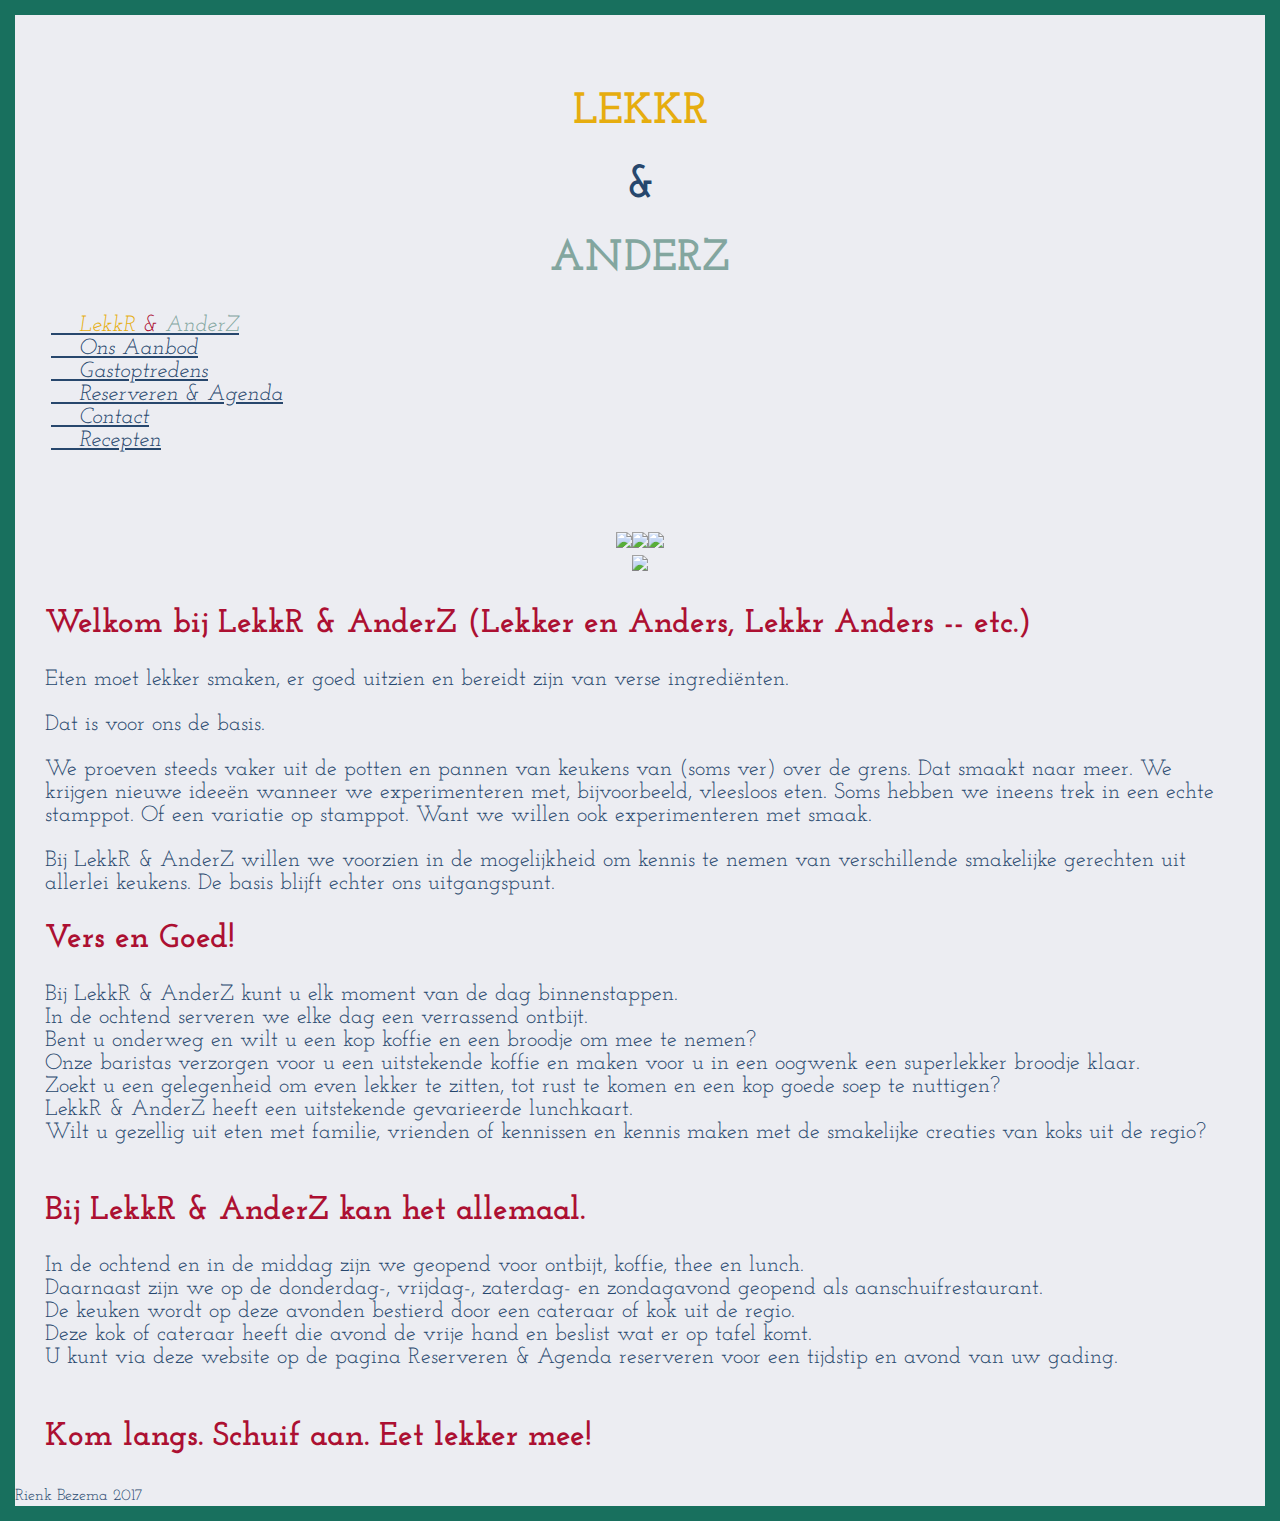
==== index.html @ a6218aa8 "13122017up" ====
<!DOCTYPE html>
<html lang="en/us">
<head>
<meta charset="UTF-8">
<meta name="viewport" content="width=device-width,initial-scale=1">

<title>LekkR &amp AnderZ</title>
<script src="https://use.fontawesome.com/6cf3c4b1ed.js"></script>
<link href="https://fonts.googleapis.com/css?family=Josefin+Slab:600" rel="stylesheet">
<link rel="stylesheet" href="lekkeranders.css">
</head>

<body>
<br><br>
<H1><center><font color="#e6ad0f">LEKKR</font></center></H1>
<H1><center><font color="#AC1032"><i class="fa fa-cutlery" aria-hidden="true"></i></font> &amp </center></H1>
<H1><center><font color="#83A69F">ANDERZ</font></center></H1>
<div>
<ul>
  <li><a href="/Users/rienkbezema/Documents/Lekker Anders/index.html"><i class="fa fa-home" aria-hidden="true"><font color="#e6ad0f">&nbsp &nbsp LekkR</font color><font color="#AC1032"> &amp </font color><font color="#83A69F"> AnderZ</font color></i>
</a></li>
  <li><a href="/Users/rienkbezema/Documents/Lekker Anders/menu.html"><i class="fa fa-bars" aria-hidden="true">&nbsp &nbsp Ons Aanbod</i></a></li>
  <li><a href="/Users/rienkbezema/Documents/Lekker Anders/gastoptredens.html"><i class="fa fa-cutlery" aria-hidden="true">&nbsp &nbsp Gastoptredens</i></a></li>
  <li><a href="/Users/rienkbezema/Documents/Lekker Anders/reserveren.html"><i class="fa fa-calendar" aria-hidden="true">&nbsp &nbsp Reserveren &amp Agenda</i></a></li>
  <li><a href="/Users/rienkbezema/Documents/Lekker Anders/contact.html"><i class="fa fa-address-card-o" aria-hidden="true">&nbsp &nbsp Contact</i></a></li>
  <li><a href="/Users/rienkbezema/Documents/Lekker Anders/recepten.html"><i class="fa fa-heart" aria-hidden="true">&nbsp &nbsp Recepten</i></a></li>
</ul>
</div>
<br><br>
<center><img src="http://res.cloudinary.com/dvswwojqq/image/upload/c_scale,h_300,q_100,w_300/v1509900697/P5140041_ksxjnv.jpg"></img><img src="http://res.cloudinary.com/dvswwojqq/image/upload/q_100/v1509910450/empty_mdckbn.png"></img><img src="http://res.cloudinary.com/dvswwojqq/image/upload/c_scale,h_300,q_100,w_300/v1509900027/0172474_PE242122_S5_alrlhe.jpg"></img></center>
  <center><img src="http://res.cloudinary.com/dvswwojqq/image/upload/c_scale,h_300,q_100,w_300/v1509901876/14079608_1077309145693248_9122690620868283877_n_ca8ldt.jpg"></img></center>


<!-- Start text section -->
<div>
      <!--worktitle-->
<H2><font color="#AC1032">Welkom bij LekkR &amp AnderZ (Lekker en Anders, Lekkr Anders -- etc.)</font color></H2>

    <!--The Idea/Concept of LekkR &amp AndrZ:-->
<p> Eten moet lekker smaken, er goed uitzien en bereidt zijn van verse ingrediënten.</p>

  <p>Dat is voor ons de basis.</p>

  <p>  We proeven steeds vaker uit de potten en pannen van keukens van (soms ver) over de grens.
    Dat smaakt naar meer.
  We krijgen nieuwe ideeën wanneer we experimenteren met, bijvoorbeeld, vleesloos eten.
  Soms hebben we ineens trek in een echte stamppot.
  Of een variatie op stamppot. Want we willen ook experimenteren met smaak.</p>

<p>  Bij LekkR &amp AnderZ willen we voorzien in de mogelijkheid om kennis te nemen van verschillende smakelijke gerechten uit allerlei keukens.
  De basis  blijft echter ons uitgangspunt.</p>
  <H2><font color="AC1032">Vers en Goed!</font color></H2>

  Bij LekkR &amp AnderZ kunt u elk moment van de dag binnenstappen.<br>
  In de ochtend serveren we elke dag een verrassend ontbijt.<br>
  Bent u onderweg en wilt u een kop koffie en een broodje om mee te nemen?<br>
  Onze baristas verzorgen voor u een uitstekende koffie en maken voor u in een oogwenk een superlekker broodje klaar.<br>
  Zoekt u een gelegenheid om even lekker te zitten, tot rust te komen en een kop goede soep te nuttigen?<br>
  LekkR &amp AnderZ heeft een uitstekende gevarieerde lunchkaart.<br>
  Wilt u gezellig uit eten met familie, vrienden of kennissen en kennis maken met de smakelijke creaties van koks uit de regio?<br><br>

  <H2><font color="#AC1032">Bij LekkR &amp AnderZ kan het allemaal.</font color></H2>

  In de ochtend en in de middag zijn we geopend voor ontbijt, koffie, thee en lunch.<br>
  Daarnaast zijn we op de donderdag-, vrijdag-, zaterdag- en zondagavond geopend als aanschuifrestaurant.<br>
  De keuken wordt op deze avonden bestierd door een cateraar of kok uit de regio.<br>
  Deze kok of cateraar heeft die avond de vrije hand en beslist wat er op tafel komt.<br>
  U kunt via deze website op de pagina Reserveren &amp Agenda reserveren voor een tijdstip en avond van uw gading.<br><br>

<H2><font color="#AC1032">Kom langs. Schuif aan. Eet lekker mee!</font color></H2>
</div>



</body>

<footer><font size="3px"><i class="fa fa-copyright" aria-hidden="true"></i>
   Rienk Bezema 2017</font size></footer>
<html>
---- lekkeranders.css ----
@import url('https://fonts.googleapis.com/css?family=Josefin+Slab');


html{
  background: #18705E;
  font-family: 'Josefin Slab', serif;
  font-size: 22px;
  color: #27476D;
  margin-bottom: 7.5px;
  margin-top: 7.5px;
}
body {
    background: #ECEDF2;
    margin-left: 15px;
    margin-right: 15px;
    margin-top: 7.5px;
    margin-bottom: 7.5px;
    font-family: 'Josefin Slab', serif;
    font-size: 22px;
}
div{
  margin-left: 30px;
  margin-right: 30px;
  margin-top: 30px;
  margin-bottom: 30px;
  font-family: 'Josefin Slab', serif;
}
ul {;
    list-style-type: none;
    margin: 3px;
    padding: 3px;
    width: 250px;
    font-family: 'Josefin Slab', serif;
}

li a {
    display: block;
    font-style:normal;
    color: #27476D;
    font-family: 'Josefin Slab', serif;
}
/* Change the link color on hover */
li a:hover {
color: #AC1032;
}
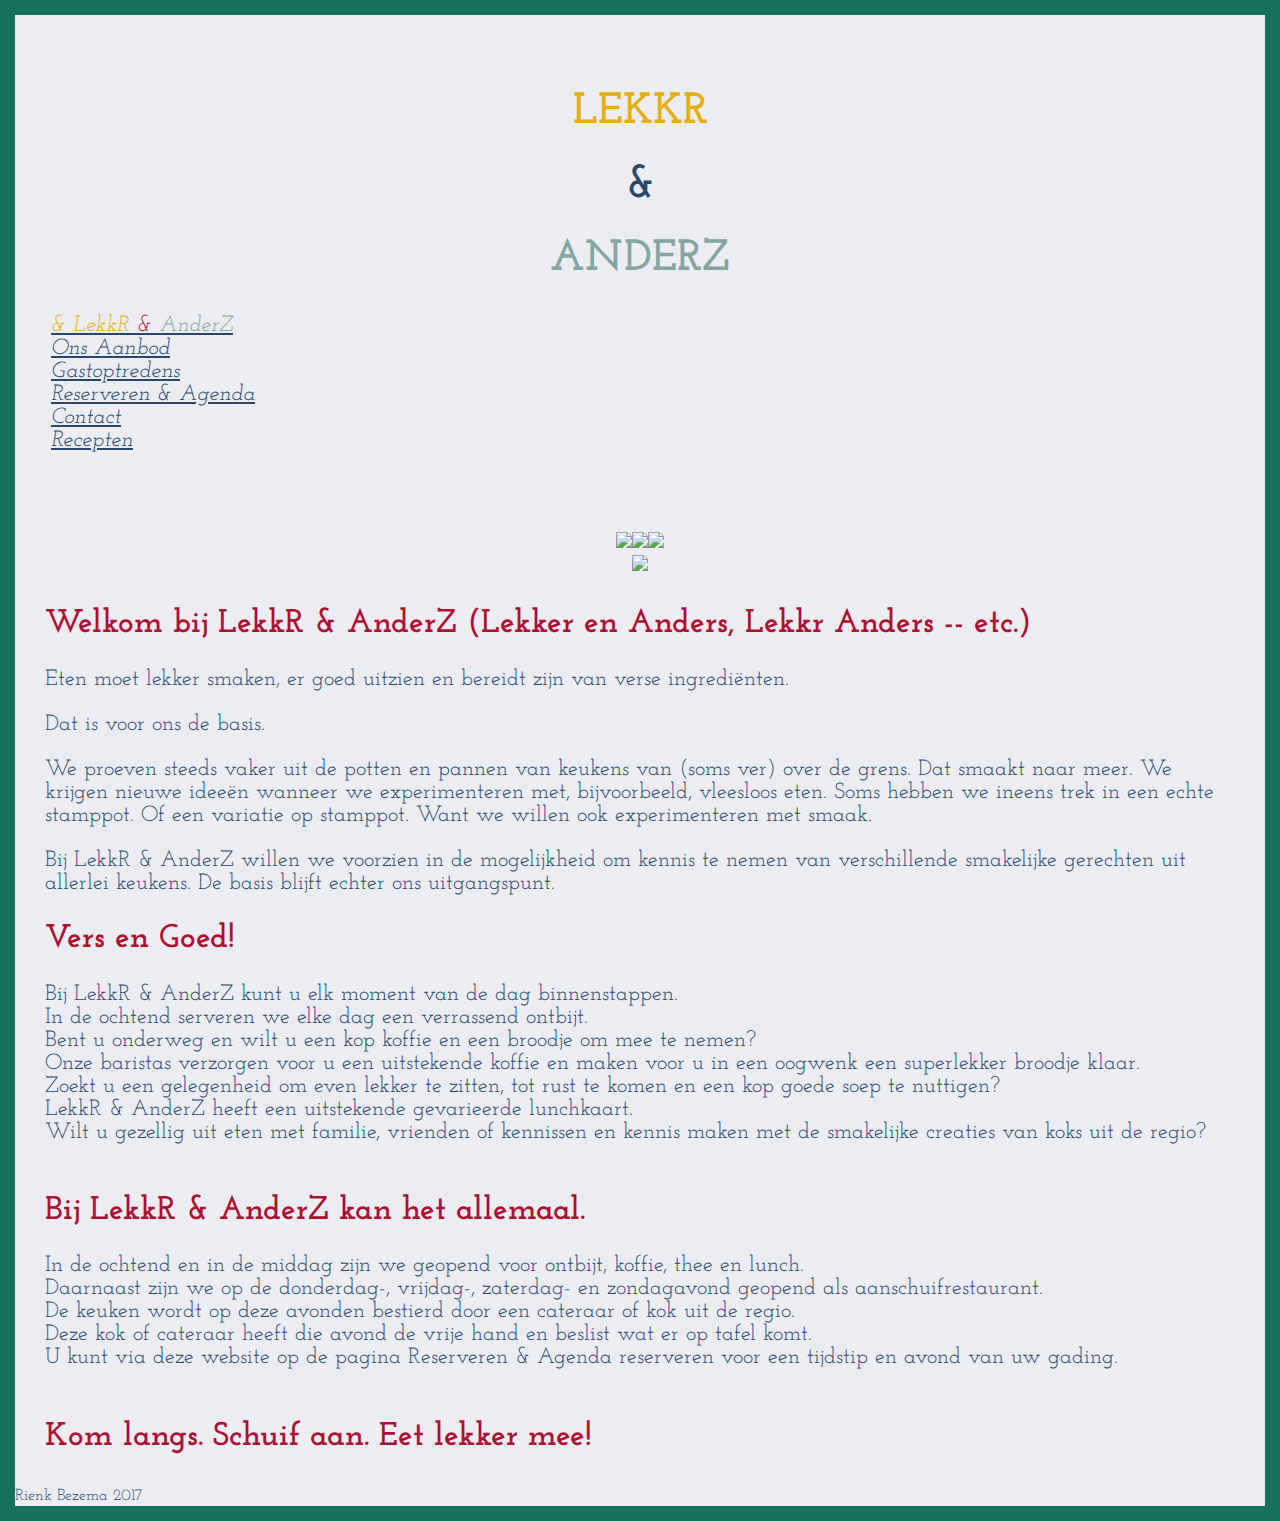
==== commit eec2779d: "aanpassing navbar" ====
--- a/index.html
+++ b/index.html
@@ -4,7 +4,7 @@
 <meta charset="UTF-8">
 <meta name="viewport" content="width=device-width,initial-scale=1">
 
-<title>LekkR &amp AnderZ</title>
+<title>LekkR & AnderZ</title>
 <script src="https://use.fontawesome.com/6cf3c4b1ed.js"></script>
 <link href="https://fonts.googleapis.com/css?family=Josefin+Slab:600" rel="stylesheet">
 <link rel="stylesheet" href="lekkeranders.css">
@@ -13,17 +13,17 @@
 <body>
 <br><br>
 <H1><center><font color="#e6ad0f">LEKKR</font></center></H1>
-<H1><center><font color="#AC1032"><i class="fa fa-cutlery" aria-hidden="true"></i></font> &amp </center></H1>
+<H1><center><font color="#AC1032"><i class="fa fa-cutlery" aria-hidden="true"></i></font> & </center></H1>
 <H1><center><font color="#83A69F">ANDERZ</font></center></H1>
 <div>
 <ul>
-  <li><a href="/Users/rienkbezema/Documents/Lekker Anders/index.html"><i class="fa fa-home" aria-hidden="true"><font color="#e6ad0f">&nbsp &nbsp LekkR</font color><font color="#AC1032"> &amp </font color><font color="#83A69F"> AnderZ</font color></i>
+  <li><a href="/Users/rienkbezema/Desktop/LA-version-RB/index.html"><i class="fa fa-home" aria-hidden="true"><font color="#e6ad0f">& LekkR</font color><font color="#AC1032"> & </font color><font color="#83A69F"> AnderZ</font color></i>
 </a></li>
-  <li><a href="/Users/rienkbezema/Documents/Lekker Anders/menu.html"><i class="fa fa-bars" aria-hidden="true">&nbsp &nbsp Ons Aanbod</i></a></li>
-  <li><a href="/Users/rienkbezema/Documents/Lekker Anders/gastoptredens.html"><i class="fa fa-cutlery" aria-hidden="true">&nbsp &nbsp Gastoptredens</i></a></li>
-  <li><a href="/Users/rienkbezema/Documents/Lekker Anders/reserveren.html"><i class="fa fa-calendar" aria-hidden="true">&nbsp &nbsp Reserveren &amp Agenda</i></a></li>
-  <li><a href="/Users/rienkbezema/Documents/Lekker Anders/contact.html"><i class="fa fa-address-card-o" aria-hidden="true">&nbsp &nbsp Contact</i></a></li>
-  <li><a href="/Users/rienkbezema/Documents/Lekker Anders/recepten.html"><i class="fa fa-heart" aria-hidden="true">&nbsp &nbsp Recepten</i></a></li>
+  <li><a href="/Users/rienkbezema/Desktop/LA-version-RB/menu.html"><i class="fa fa-bars" aria-hidden="true">Ons Aanbod</i></a></li>
+  <li><a href="/Users/rienkbezema/Desktop/LA-version-RB/gastoptredens.html"><i class="fa fa-cutlery" aria-hidden="true">Gastoptredens</i></a></li>
+  <li><a href="/Users/rienkbezema/Desktop/LA-version-RB/reserveren.html"><i class="fa fa-calendar" aria-hidden="true">Reserveren & Agenda</i></a></li>
+  <li><a href="/Users/rienkbezema/Desktop/LA-version-RB/contact.html"><i class="fa fa-address-card-o" aria-hidden="true">Contact</i></a></li>
+  <li><a href="/Users/rienkbezema/Desktop/LA-version-RB/recepten.html"><i class="fa fa-heart" aria-hidden="true">Recepten</i></a></li>
 </ul>
 </div>
 <br><br>
@@ -34,9 +34,9 @@
 <!-- Start text section -->
 <div>
       <!--worktitle-->
-<H2><font color="#AC1032">Welkom bij LekkR &amp AnderZ (Lekker en Anders, Lekkr Anders -- etc.)</font color></H2>
+<H2><font color="#AC1032">Welkom bij LekkR & AnderZ (Lekker en Anders, Lekkr Anders -- etc.)</font color></H2>
 
-    <!--The Idea/Concept of LekkR &amp AndrZ:-->
+    <!--The Idea/Concept of LekkR & AndrZ:-->
 <p> Eten moet lekker smaken, er goed uitzien en bereidt zijn van verse ingrediënten.</p>
 
   <p>Dat is voor ons de basis.</p>
@@ -47,25 +47,25 @@
   Soms hebben we ineens trek in een echte stamppot.
   Of een variatie op stamppot. Want we willen ook experimenteren met smaak.</p>
 
-<p>  Bij LekkR &amp AnderZ willen we voorzien in de mogelijkheid om kennis te nemen van verschillende smakelijke gerechten uit allerlei keukens.
+<p>  Bij LekkR & AnderZ willen we voorzien in de mogelijkheid om kennis te nemen van verschillende smakelijke gerechten uit allerlei keukens.
   De basis  blijft echter ons uitgangspunt.</p>
   <H2><font color="AC1032">Vers en Goed!</font color></H2>
 
-  Bij LekkR &amp AnderZ kunt u elk moment van de dag binnenstappen.<br>
+  Bij LekkR & AnderZ kunt u elk moment van de dag binnenstappen.<br>
   In de ochtend serveren we elke dag een verrassend ontbijt.<br>
   Bent u onderweg en wilt u een kop koffie en een broodje om mee te nemen?<br>
   Onze baristas verzorgen voor u een uitstekende koffie en maken voor u in een oogwenk een superlekker broodje klaar.<br>
   Zoekt u een gelegenheid om even lekker te zitten, tot rust te komen en een kop goede soep te nuttigen?<br>
-  LekkR &amp AnderZ heeft een uitstekende gevarieerde lunchkaart.<br>
+  LekkR & AnderZ heeft een uitstekende gevarieerde lunchkaart.<br>
   Wilt u gezellig uit eten met familie, vrienden of kennissen en kennis maken met de smakelijke creaties van koks uit de regio?<br><br>
 
-  <H2><font color="#AC1032">Bij LekkR &amp AnderZ kan het allemaal.</font color></H2>
+  <H2><font color="#AC1032">Bij LekkR & AnderZ kan het allemaal.</font color></H2>
 
   In de ochtend en in de middag zijn we geopend voor ontbijt, koffie, thee en lunch.<br>
   Daarnaast zijn we op de donderdag-, vrijdag-, zaterdag- en zondagavond geopend als aanschuifrestaurant.<br>
   De keuken wordt op deze avonden bestierd door een cateraar of kok uit de regio.<br>
   Deze kok of cateraar heeft die avond de vrije hand en beslist wat er op tafel komt.<br>
-  U kunt via deze website op de pagina Reserveren &amp Agenda reserveren voor een tijdstip en avond van uw gading.<br><br>
+  U kunt via deze website op de pagina Reserveren & Agenda reserveren voor een tijdstip en avond van uw gading.<br><br>
 
 <H2><font color="#AC1032">Kom langs. Schuif aan. Eet lekker mee!</font color></H2>
 </div>
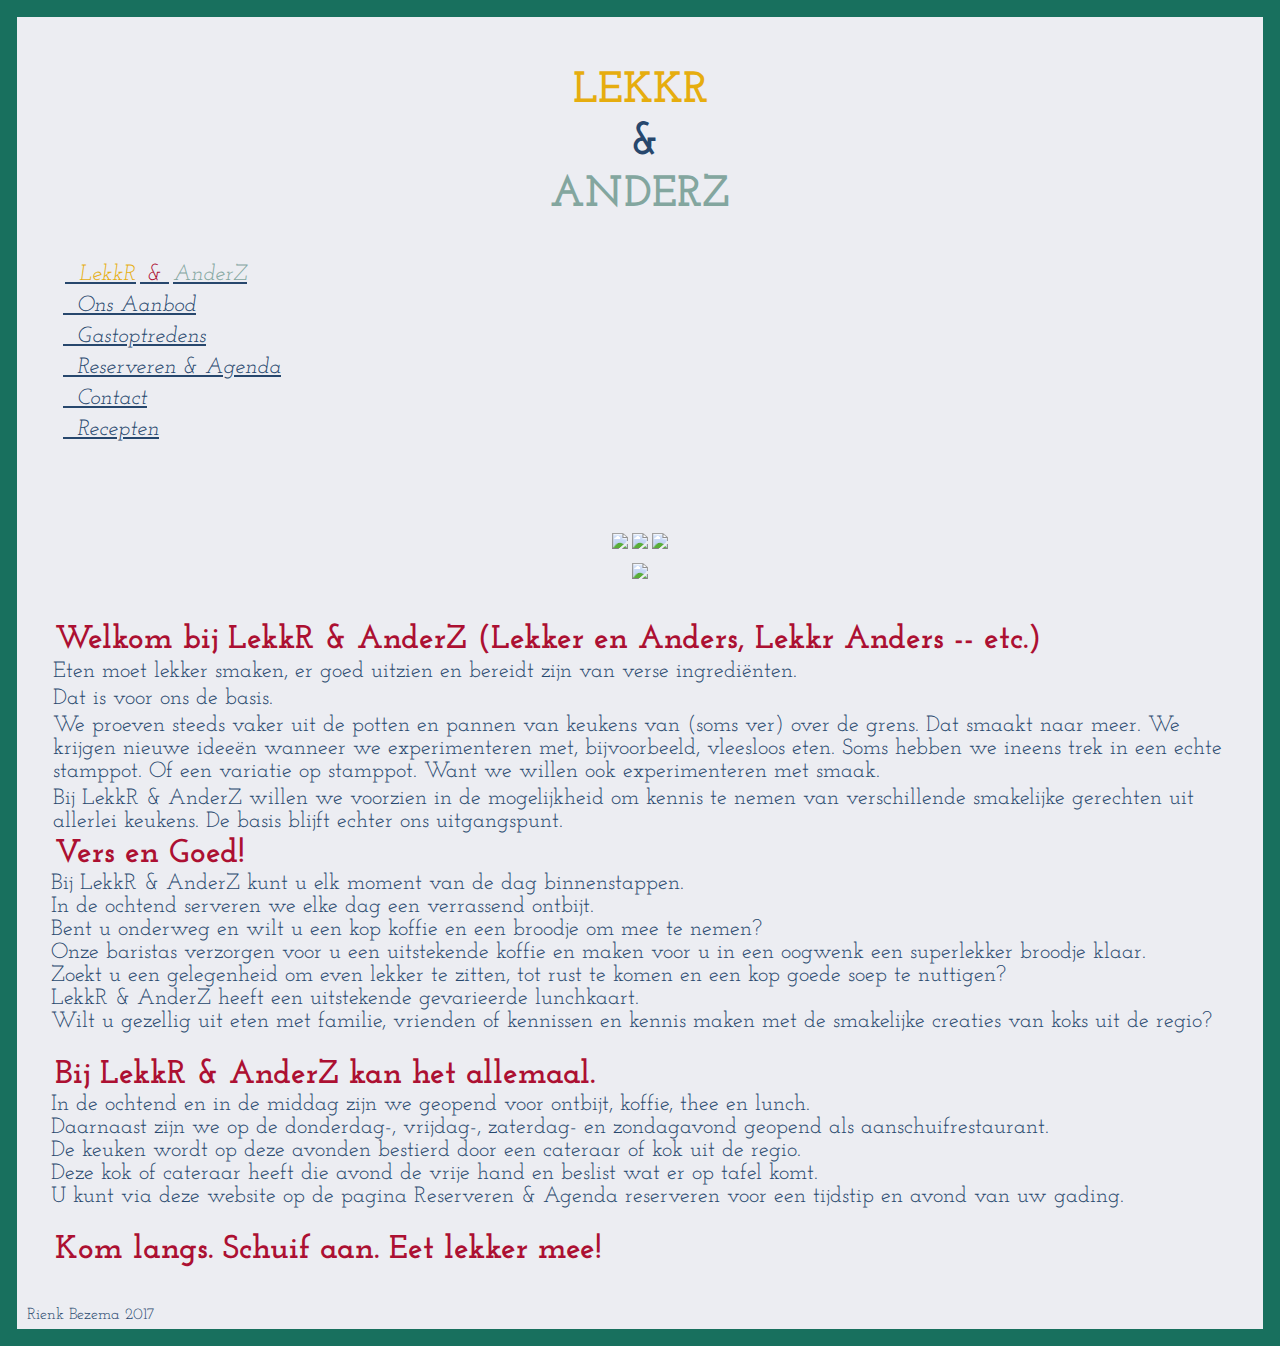
==== commit 7f8cc74e: "cleanup17012018" ====
--- a/index.html
+++ b/index.html
@@ -1,79 +1,68 @@
 <!DOCTYPE html>
 <html lang="en/us">
+
 <head>
-<meta charset="UTF-8">
-<meta name="viewport" content="width=device-width,initial-scale=1">
+  <meta charset="UTF-8">
+  <meta name="viewport" content="width=device-width,initial-scale=1">
 
-<title>LekkR & AnderZ</title>
-<script src="https://use.fontawesome.com/6cf3c4b1ed.js"></script>
-<link href="https://fonts.googleapis.com/css?family=Josefin+Slab:600" rel="stylesheet">
-<link rel="stylesheet" href="lekkeranders.css">
+  <title>LekkR & AnderZ</title>
+  <script src="https://use.fontawesome.com/6cf3c4b1ed.js"></script>
+  <link href="https://fonts.googleapis.com/css?family=Josefin+Slab:600" rel="stylesheet">
+  <link rel="stylesheet" href="lekkeranders.css">
 </head>
 
 <body>
-<br><br>
-<H1><center><font color="#e6ad0f">LEKKR</font></center></H1>
-<H1><center><font color="#AC1032"><i class="fa fa-cutlery" aria-hidden="true"></i></font> & </center></H1>
-<H1><center><font color="#83A69F">ANDERZ</font></center></H1>
-<div>
-<ul>
-  <li><a href="/Users/rienkbezema/Desktop/LA-version-RB/index.html"><i class="fa fa-home" aria-hidden="true"><font color="#e6ad0f">& LekkR</font color><font color="#AC1032"> & </font color><font color="#83A69F"> AnderZ</font color></i>
+  <br><br>
+  <h1><center><font color="#e6ad0f">LEKKR</font></center></h1>
+  <h1><center><font color="#AC1032"><i class="fa fa-cutlery" aria-hidden="true"></i></font> & </center></h1>
+  <h1><center><font color="#83A69F">ANDERZ</font></center></h1>
+  <div>
+    <ul>
+      <li><a href="/Users/rienkbezema/Desktop/LA-version-RB/index.html"><i class="fa fa-home" aria-hidden="true"><font color="#e6ad0f">&nbsp LekkR</font><font color="#AC1032"> & </font><font color="#83A69F"> AnderZ</font></i>
 </a></li>
-  <li><a href="/Users/rienkbezema/Desktop/LA-version-RB/menu.html"><i class="fa fa-bars" aria-hidden="true">Ons Aanbod</i></a></li>
-  <li><a href="/Users/rienkbezema/Desktop/LA-version-RB/gastoptredens.html"><i class="fa fa-cutlery" aria-hidden="true">Gastoptredens</i></a></li>
-  <li><a href="/Users/rienkbezema/Desktop/LA-version-RB/reserveren.html"><i class="fa fa-calendar" aria-hidden="true">Reserveren & Agenda</i></a></li>
-  <li><a href="/Users/rienkbezema/Desktop/LA-version-RB/contact.html"><i class="fa fa-address-card-o" aria-hidden="true">Contact</i></a></li>
-  <li><a href="/Users/rienkbezema/Desktop/LA-version-RB/recepten.html"><i class="fa fa-heart" aria-hidden="true">Recepten</i></a></li>
-</ul>
-</div>
-<br><br>
-<center><img src="http://res.cloudinary.com/dvswwojqq/image/upload/c_scale,h_300,q_100,w_300/v1509900697/P5140041_ksxjnv.jpg"></img><img src="http://res.cloudinary.com/dvswwojqq/image/upload/q_100/v1509910450/empty_mdckbn.png"></img><img src="http://res.cloudinary.com/dvswwojqq/image/upload/c_scale,h_300,q_100,w_300/v1509900027/0172474_PE242122_S5_alrlhe.jpg"></img></center>
-  <center><img src="http://res.cloudinary.com/dvswwojqq/image/upload/c_scale,h_300,q_100,w_300/v1509901876/14079608_1077309145693248_9122690620868283877_n_ca8ldt.jpg"></img></center>
+      <li><a href="/Users/rienkbezema/Desktop/LA-version-RB/menu.html"><i class="fa fa-bars" aria-hidden="true">&nbsp Ons Aanbod</i></a></li>
+      <li><a href="/Users/rienkbezema/Desktop/LA-version-RB/gastoptredens.html"><i class="fa fa-cutlery" aria-hidden="true">&nbsp Gastoptredens</i></a></li>
+      <li><a href="/Users/rienkbezema/Desktop/LA-version-RB/reserveren.html"><i class="fa fa-calendar" aria-hidden="true">&nbsp Reserveren & Agenda</i></a></li>
+      <li><a href="/Users/rienkbezema/Desktop/LA-version-RB/contact.html"><i class="fa fa-address-card-o" aria-hidden="true">&nbsp Contact</i></a></li>
+      <li><a href="/Users/rienkbezema/Desktop/LA-version-RB/recepten.html"><i class="fa fa-heart" aria-hidden="true">&nbsp Recepten</i></a></li>
+    </ul>
+  </div>
+  <br><br>
+  <center><img src="http://res.cloudinary.com/dvswwojqq/image/upload/c_scale,h_300,q_100,w_300/v1509900697/P5140041_ksxjnv.jpg"></img><img src="http://res.cloudinary.com/dvswwojqq/image/upload/q_100/v1509910450/empty_mdckbn.png"></img><img src="http://res.cloudinary.com/dvswwojqq/image/upload/c_scale,h_300,q_100,w_300/v1509900027/0172474_PE242122_S5_alrlhe.jpg"></img>
+  </center>
+  <center><img src="http://res.cloudinary.com/dvswwojqq/image/upload/c_scale,h_300,q_100,w_300/v1509901876/14079608_1077309145693248_9122690620868283877_n_ca8ldt.jpg"></img>
+  </center>
 
 
-<!-- Start text section -->
-<div>
-      <!--worktitle-->
-<H2><font color="#AC1032">Welkom bij LekkR & AnderZ (Lekker en Anders, Lekkr Anders -- etc.)</font color></H2>
+  <!-- Start text section -->
+  <div>
+    <!--worktitle-->
+    <h2><font color="#AC1032">Welkom bij LekkR & AnderZ (Lekker en Anders, Lekkr Anders -- etc.)</font></h2>
 
     <!--The Idea/Concept of LekkR & AndrZ:-->
-<p> Eten moet lekker smaken, er goed uitzien en bereidt zijn van verse ingrediënten.</p>
+    <p> Eten moet lekker smaken, er goed uitzien en bereidt zijn van verse ingrediënten.</p>
 
-  <p>Dat is voor ons de basis.</p>
+    <p>Dat is voor ons de basis.</p>
 
-  <p>  We proeven steeds vaker uit de potten en pannen van keukens van (soms ver) over de grens.
-    Dat smaakt naar meer.
-  We krijgen nieuwe ideeën wanneer we experimenteren met, bijvoorbeeld, vleesloos eten.
-  Soms hebben we ineens trek in een echte stamppot.
-  Of een variatie op stamppot. Want we willen ook experimenteren met smaak.</p>
+    <p> We proeven steeds vaker uit de potten en pannen van keukens van (soms ver) over de grens. Dat smaakt naar meer. We krijgen nieuwe ideeën wanneer we experimenteren met, bijvoorbeeld, vleesloos eten. Soms hebben we ineens trek in een echte stamppot.
+      Of een variatie op stamppot. Want we willen ook experimenteren met smaak.</p>
 
-<p>  Bij LekkR & AnderZ willen we voorzien in de mogelijkheid om kennis te nemen van verschillende smakelijke gerechten uit allerlei keukens.
-  De basis  blijft echter ons uitgangspunt.</p>
-  <H2><font color="AC1032">Vers en Goed!</font color></H2>
+    <p> Bij LekkR & AnderZ willen we voorzien in de mogelijkheid om kennis te nemen van verschillende smakelijke gerechten uit allerlei keukens. De basis blijft echter ons uitgangspunt.</p>
+    <h2><font color="AC1032">Vers en Goed!</font></h2> Bij LekkR & AnderZ kunt u elk moment van de dag binnenstappen.<br> In de ochtend serveren we elke dag een verrassend ontbijt.<br> Bent u onderweg en wilt u een kop koffie en een broodje om mee te nemen?<br> Onze baristas verzorgen voor u een uitstekende
+    koffie en maken voor u in een oogwenk een superlekker broodje klaar.<br> Zoekt u een gelegenheid om even lekker te zitten, tot rust te komen en een kop goede soep te nuttigen?<br> LekkR & AnderZ heeft een uitstekende gevarieerde lunchkaart.<br> Wilt
+    u gezellig uit eten met familie, vrienden of kennissen en kennis maken met de smakelijke creaties van koks uit de regio?<br><br>
 
-  Bij LekkR & AnderZ kunt u elk moment van de dag binnenstappen.<br>
-  In de ochtend serveren we elke dag een verrassend ontbijt.<br>
-  Bent u onderweg en wilt u een kop koffie en een broodje om mee te nemen?<br>
-  Onze baristas verzorgen voor u een uitstekende koffie en maken voor u in een oogwenk een superlekker broodje klaar.<br>
-  Zoekt u een gelegenheid om even lekker te zitten, tot rust te komen en een kop goede soep te nuttigen?<br>
-  LekkR & AnderZ heeft een uitstekende gevarieerde lunchkaart.<br>
-  Wilt u gezellig uit eten met familie, vrienden of kennissen en kennis maken met de smakelijke creaties van koks uit de regio?<br><br>
+    <h2><font color="#AC1032">Bij LekkR & AnderZ kan het allemaal.</font></h2> In de ochtend en in de middag zijn we geopend voor ontbijt, koffie, thee en lunch.<br> Daarnaast zijn we op de donderdag-, vrijdag-, zaterdag- en zondagavond geopend als aanschuifrestaurant.<br> De keuken wordt op deze avonden bestierd door een cateraar
+    of kok uit de regio.<br> Deze kok of cateraar heeft die avond de vrije hand en beslist wat er op tafel komt.<br> U kunt via deze website op de pagina Reserveren & Agenda reserveren voor een tijdstip en avond van uw gading.<br><br>
 
-  <H2><font color="#AC1032">Bij LekkR & AnderZ kan het allemaal.</font color></H2>
-
-  In de ochtend en in de middag zijn we geopend voor ontbijt, koffie, thee en lunch.<br>
-  Daarnaast zijn we op de donderdag-, vrijdag-, zaterdag- en zondagavond geopend als aanschuifrestaurant.<br>
-  De keuken wordt op deze avonden bestierd door een cateraar of kok uit de regio.<br>
-  Deze kok of cateraar heeft die avond de vrije hand en beslist wat er op tafel komt.<br>
-  U kunt via deze website op de pagina Reserveren & Agenda reserveren voor een tijdstip en avond van uw gading.<br><br>
-
-<H2><font color="#AC1032">Kom langs. Schuif aan. Eet lekker mee!</font color></H2>
-</div>
+    <h2><font color="#AC1032">Kom langs. Schuif aan. Eet lekker mee!</font></h2>
+  </div>
 
 
 
 </body>
 
-<footer><font size="3px"><i class="fa fa-copyright" aria-hidden="true"></i>
-   Rienk Bezema 2017</font size></footer>
-<html>
+<footer>
+  <font size="3px"><i class="fa fa-copyright" aria-hidden="true"></i> Rienk Bezema 2017</font>
+</footer>
+</html>
--- a/lekkeranders.css
+++ b/lekkeranders.css
@@ -1,7 +1,10 @@
 @import url('https://fonts.googleapis.com/css?family=Josefin+Slab');
+* {
+  margin: 0;
+  padding: 2px;
+}
 
-
-html{
+html {
   background: #18705E;
   font-family: 'Josefin Slab', serif;
   font-size: 22px;
@@ -9,37 +12,43 @@
   margin-bottom: 7.5px;
   margin-top: 7.5px;
 }
+
 body {
-    background: #ECEDF2;
-    margin-left: 15px;
-    margin-right: 15px;
-    margin-top: 7.5px;
-    margin-bottom: 7.5px;
-    font-family: 'Josefin Slab', serif;
-    font-size: 22px;
+  background: #ECEDF2;
+  margin-left: 15px;
+  margin-right: 15px;
+  margin-top: 7.5px;
+  margin-bottom: 7.5px;
+  font-family: 'Josefin Slab', serif;
+  font-size: 22px;
 }
-div{
+
+div {
   margin-left: 30px;
   margin-right: 30px;
   margin-top: 30px;
   margin-bottom: 30px;
   font-family: 'Josefin Slab', serif;
 }
-ul {;
-    list-style-type: none;
-    margin: 3px;
-    padding: 3px;
-    width: 250px;
-    font-family: 'Josefin Slab', serif;
+
+ul {
+  ;
+  list-style-type: none;
+  margin: 3px;
+  padding: 3px;
+  width: 250px;
+  font-family: 'Josefin Slab', serif;
 }
 
 li a {
-    display: block;
-    font-style:normal;
-    color: #27476D;
-    font-family: 'Josefin Slab', serif;
+  display: block;
+  font-style: normal;
+  color: #27476D;
+  font-family: 'Josefin Slab', serif;
 }
+
 /* Change the link color on hover */
+
 li a:hover {
-color: #AC1032;
+  color: #AC1032;
 }
